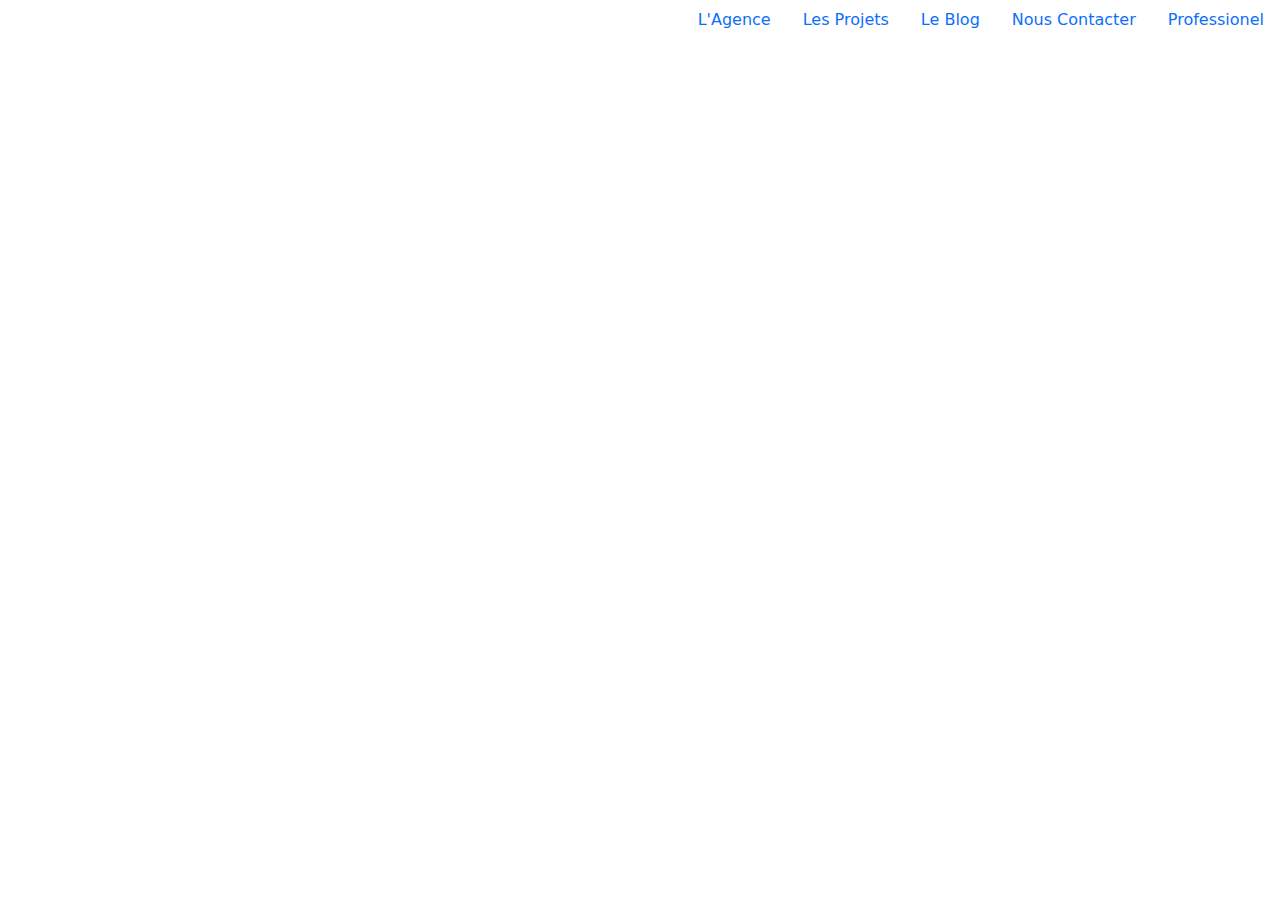
==== index.html @ fa484ab8 "premier depot" ====
<!DOCTYPE html-->
<html lang="fr">

<head> 
    <meta charset="udf-8">
    <meta name="Créa22 Cabinet d'architecture">
    <title>Créa22 Cabinet d'architecture pour votre interieur à St Raphael</title>
    <link rel="stylesheet" href="https://cdn.jsdelivr.net/npm/bootstrap@5.2.2/dist/css/bootstrap.min.css">
    <link rel="stylesheet" href="/style.css">
    <link rel="shortcut icon" href="favicon.ico" type="image/x-icon">
    
</head>

<body>
    <header>
        <ul class="nav justify-content-end">
            <li class="nav-item">
              <a class="nav-link active" aria-current="page" href="#">L'Agence</a>
            </li>
            <li class="nav-item">
              <a class="nav-link" href="#">Les Projets</a>
            </li>
            <li class="nav-item">
              <a class="nav-link" href="#">Le Blog</a>
            </li>
            <li class="nav-item">
              <a class="nav-link" href="#">Nous Contacter</a>
            </li>
            <li class="nav-item">
                <a class="nav-link" href="#">Professionel</a>
              </li>
          </ul>

<main img="escalier">








</main>


    </header>





    
</body>


<!-- JavaScript Bundle with Popper -->
<script src="https://cdn.jsdelivr.net/npm/bootstrap@5.2.2/dist/js/bootstrap.bundle.min.js" integrity="sha384-OERcA2EqjJCMA+/3y+gxIOqMEjwtxJY7qPCqsdltbNJuaOe923+mo//f6V8Qbsw3" crossorigin="anonymous"></script>
</html>
---- style.css ----
.main {
  background-image: url(./asset/escalier.jpg);
  background-color: aqua;
  border: solid 2px black;
}/*# sourceMappingURL=style.css.map */
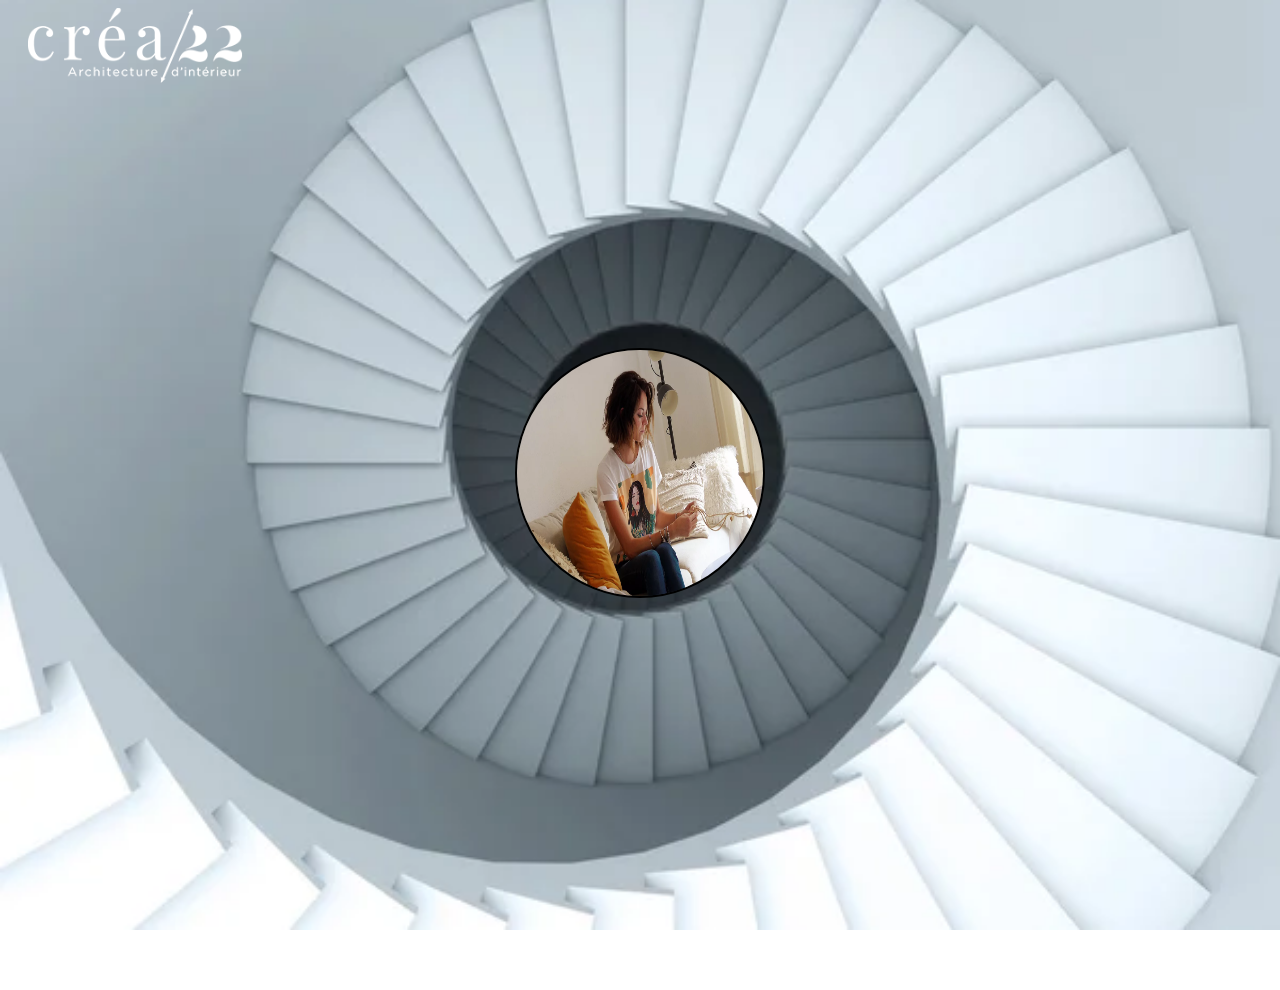
==== commit 7e9c9973: "mise en place" ====
--- a/index.html
+++ b/index.html
@@ -2,57 +2,29 @@
 <html lang="fr">
 
 <head> 
-    <meta charset="udf-8">
-    <meta name="Créa22 Cabinet d'architecture">
-    <title>Créa22 Cabinet d'architecture pour votre interieur à St Raphael</title>
+    <meta charset="utf-8">
+    <meta name="Créa22 Cabinet d'architecture d'interieur">
+    <meta name="description" content="Créa22, Architecte d'interieur independante à Saint Raphael, située entre Monaco et St Tropez, pour particuliers et professionnels.">
+    <meta name="viewport" content="width=device-width, initial-scale=1">
+
+    <title>Créa22 Cabinet d'architecture d'interieur à St Raphael</title>
+    
+    <link rel="stylesheet" href="style.css">
     <link rel="stylesheet" href="https://cdn.jsdelivr.net/npm/bootstrap@5.2.2/dist/css/bootstrap.min.css">
-    <link rel="stylesheet" href="/style.css">
-    <link rel="shortcut icon" href="favicon.ico" type="image/x-icon">
-    
+    <link rel="shortcut icon" href="./asset/crea22_logo-1 (1).ico" type="image/x-icon">
 </head>
 
 <body>
     <header>
-        <ul class="nav justify-content-end">
-            <li class="nav-item">
-              <a class="nav-link active" aria-current="page" href="#">L'Agence</a>
-            </li>
-            <li class="nav-item">
-              <a class="nav-link" href="#">Les Projets</a>
-            </li>
-            <li class="nav-item">
-              <a class="nav-link" href="#">Le Blog</a>
-            </li>
-            <li class="nav-item">
-              <a class="nav-link" href="#">Nous Contacter</a>
-            </li>
-            <li class="nav-item">
-                <a class="nav-link" href="#">Professionel</a>
-              </li>
-          </ul>
+      <img class="header" src="./asset/crea22_logo-white.webp" alt="logo du cabinet d'architecture d'interieur Créa22">
+    </header>
+    <main class="container">
+      <img class="portrait" src="./asset/chloee-Piasechi-architecte-d-interieur.webp" alt="Photo de Chloe Piasechi">
+    </main>    
 
-<main img="escalier">
-
-
-
-
-
-
-
-
-</main>
-
-
-    </header>
-
-
-
-
-
-    
-</body>
 
 
 <!-- JavaScript Bundle with Popper -->
 <script src="https://cdn.jsdelivr.net/npm/bootstrap@5.2.2/dist/js/bootstrap.bundle.min.js" integrity="sha384-OERcA2EqjJCMA+/3y+gxIOqMEjwtxJY7qPCqsdltbNJuaOe923+mo//f6V8Qbsw3" crossorigin="anonymous"></script>
+</body>
 </html>--- a/style.css
+++ b/style.css
@@ -1,5 +1,38 @@
-.main {
+body {
+  font-size: 100%;
   background-image: url(./asset/escalier.jpg);
-  background-color: aqua;
-  border: solid 2px black;
+  background-repeat: no-repeat;
+  background-size: cover;
+  background-position: center center;
+  height: 100%;
+  width: 100%;
+  /** box-sizing: border-box;**/
+  max-width: 100%;
+  max-height: 100%;
+}
+
+.container {
+  position: relative;
+  height: 100%;
+  width: 100%;
+}
+
+.portrait {
+  border-radius: 50%;
+  width: 250px;
+  height: 250px;
+  border: black solid 2px;
+  max-width: 100%;
+  max-height: 100%;
+  position: absolute;
+  top: 0;
+  left: 0;
+  right: 0;
+  bottom: 15%;
+  margin: auto;
+}
+
+.header {
+  width: auto;
+  height: 10%;
 }/*# sourceMappingURL=style.css.map */